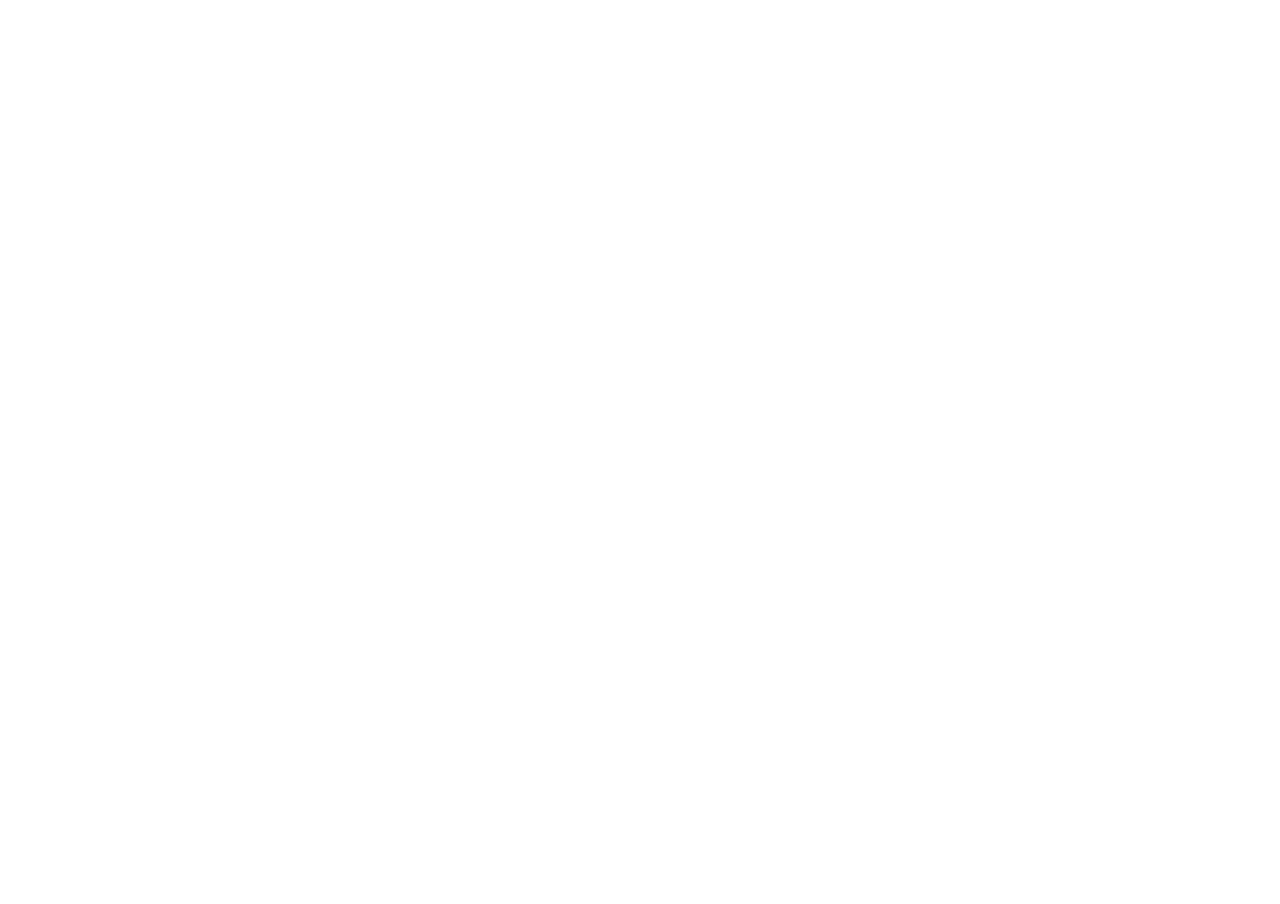
==== Asteroids.html @ 6d8b185a "a" ====
<!DOCTYPE html>
<html>
<head>
	<title>test</title>
</head>
<style type="text/css">
	html, body {
			width: 100%;
			height: 100%;
			margin: 0px;
			overflow: hidden;
	}
	canvas {
		width: 100%;
		height: 100%;
	}
</style>
<body>
<canvas id="canvas" onmousemove="updateMouseCoordinates(event)" onkeypress="keyPressed(event)" onclick="mouseClick()"> </canvas>
<script type="text/javascript" src="./Utils.js"></script>
<script type="text/javascript" src="./Collisions.js"></script>
<script type="text/javascript" src="./Elements.js"></script>
<script type="text/javascript">
	var canvas = document.getElementById("canvas");
	var ctx = canvas.getContext("2d");

	canvas.width = window.innerWidth;
	canvas.height = window.innerHeight;

	var mousePoint = new point(0, 0); //conterrà la posizione del mouse
	var gameState = null;	//stato del gioco
	var keyPressed;
	var title = null;	//titolo del gioco
	var levelRect = null;	//rettangolo del livello
	var backButton = null;
	var levelNumber = 1;	//numero del livello corrente
	var currentLevel = null;	//nome del livello corrente
	var firstLevel = 1;	//numero del primo livello
	var lastLevel = 10; //numero dell'ultimo livello
	var polygons = [];
	var maxOpeningPolygons = 3;
	var maxLevelsPolygons = 2;
	var myBall = null;
	var animation = null;
	var backgroundColor = new color(10, 10, 10).makeColor(1);

	clearArea();
	//imposto primo stato di gioco
	changeGameState("opening");

	//aggiorna la dimensioni dell'area
	window.onresize = function resize() {
		canvas.width = window.innerWidth;
		canvas.height = window.innerHeight;
		//applica le modifiche
		changeGameState(gameState);
	}

	/*
	cambia lo stato del gioco
	*/
	function changeGameState(newState) {
		gameState = newState;
		//inizializza gli oggetti
		initializeObjects();
		//disegna gli oggetti
		startAnimation();
	}

	/*
	pulisce l'area di gioco
	*/
	function clearArea() {
		ctx.clearRect(0, 0, canvas.width, canvas.height);
		ctx.fillStyle = backgroundColor;
		ctx.fillRect(0, 0, canvas.width, canvas.height);
	}

	/*
	disegna l'area e gli elementi di gioco
	*/
	function drawArea() {
		canvas.width = window.innerWidth;
		canvas.height = window.innerHeight;
		//pulisco l'area
		clearArea();
		switch (gameState) {
			case "opening":
				title.setText("Start game");
				polygons[0].drawWithLights(new point(canvas.width/10, canvas.width/10));
				polygons[1].drawWithLights(new point(canvas.width/5, canvas.width/5));
				title.draw(new point(canvas.width*7/16, canvas.height/2), "Serif", false);
				bouncePolygons();
				break;

			case "levels":
				//aggiorno il nome del livello
				currentLevel = "Level "+levelNumber;
				levelName.setText(currentLevel);
				backButton.setText("Back");
				for (var i=0; i<maxLevelsPolygons; i++)
					polygons[i].drawWithLights(new point(canvas.width/10+i*10, canvas.width/10+i*20));
				levelName.draw(new point(canvas.width*15/34, canvas.height*4/5), "Serif");
				backButton.draw(new point(canvas.width/20, canvas.height/15), "Serif");
				levelRect.drawWithLights(new point(canvas.width/6, canvas.height/8));
				levelRect.drawArrowsWithLights();
				bouncePolygons();
				break;
			case "playing":
				polygons[0].drawWithLights(new point(canvas.width*8/9, canvas.height/2));
				myBall.drawWithLights();
				for (var i=0; i<polygons.length; i++) {
					if (detectCircleShapeCollision(myBall, polygons[i])) {
						console.log("true");
						myBall.vx = -myBall.vx;
						myBall.vy = -myBall.vy;
					}
				}
				break;
		}
	}

	/*
	inizializza gli oggetti
	*/
	function initializeObjects() {
		switch (gameState) {
			case "opening":
				title = new writingsRectangle(canvas.height/20, new color(255, 255, 255), new color(0, 255, 0), "Start game");
				clearPolygons();
				polygons[0] = new polygon(Math.floor(Math.random()*3)+3, Math.random()*20+30, new color(255, 255, 255),
																	new color(50+Math.random()*205, 50+Math.random()*205, 50+Math.random()*205), 0, 1.5, 1.5, 0.5);
				polygons[1] = new polygon(Math.floor(Math.random()*3)+3, Math.random()*20+30, new color(255, 255, 255),
																	new color(50+Math.random()*205, 50+Math.random()*205, 50+Math.random()*205), 0, -1.5, -1.5, 0.5);
				break;
			case "levels":
				//aggiorno il nome del livello
				levelNumber = 1;
				currentLevel = "Level "+levelNumber;
				clearPolygons();
				for (var i=0; i<maxLevelsPolygons; i++)
					polygons[i] = new polygon(Math.floor(Math.random()*3)+3, Math.random()*20+30, new color(255, 255, 255),
																		new color(50+Math.random()*205, 50+Math.random()*205, 50+Math.random()*205), 0, Math.random()*2.5, Math.random()*1.5, Math.random());
				levelName = new writingsRectangle(canvas.height/20, new color(255, 255, 255), new color(0, 255, 255), currentLevel);
				backButton = new writingsRectangle(canvas.height/20, new color(255, 255, 255), new color(0, 255, 255), "Back");
				levelRect = new roundRectangle(canvas.width*2/3, canvas.height*1/2, new color(255, 0, 255));
				break;
			case "playing":
				clearPolygons();
				polygons[0] = new polygon(6, 60, new color(255, 255, 255), new color(200-20, 0+10, 255), 0, 0, 0, 0);
				myBall = new ball(new point(canvas.width*5/6, canvas.height/4), 40, new color(255, 255, 255), new color(0, 255, 0), 4, 4);
				break;
		}
	}

	/*
	avvia le animazioni
	*/
	function startAnimation() {
		clearInterval(animation);
		switch (gameState) {
			case "opening":
				animation = setInterval(drawArea, 20);
				break;
			case "levels":
				animation = setInterval(drawArea, 20);
				break;
			case "playing":
				animation = setInterval(drawArea, 20);
 				break;
		}
	}

	/*
	salva l'ultimo tasto premuto
	*/
	function keyPressed(event) {
		keyPressed = event.keyCode();
	}

	/*
	aggiorna la posizione del muose quando si muove
	*/
	function updateMouseCoordinates(event) {
		mousePoint = new point(event.clientX, event.clientY);
	}

	/*
	Gestisce l'evento mouseClick
	*/
	function mouseClick() {
		switch(gameState) {
			case "opening":
				//con il click su "Start game" passo ai livelli
				if (mouseInRectangle(title)) {
					changeGameState("levels");
				}
			break;
			case "levels":
				//click sulla freccia di sinistra, passa al livello precedente
				if (mouseInTriangle(levelRect.leftp1, levelRect.leftp2, levelRect.leftp3)) {
					if (levelNumber > firstLevel) {
						levelNumber--;
						updateArrows();
						drawArea();
					}
				}
				//click sulla freccia di destra, passa al prossimo livello
				else if (mouseInTriangle(levelRect.rightp1, levelRect.rightp2, levelRect.rightp3)) {
					if (levelNumber < lastLevel) {
						levelNumber++;
						updateArrows();
						drawArea();
					}
				}
				//click sul bottone back
				else if (mouseInRectangle(backButton)) {
					changeGameState("opening");
				}
				else if (mouseInRectangle(levelName) || mouseInRectangle(levelRect)) {
				 	changeGameState("playing");
				}
				break;
			case "playing":
				break
		}
	}

	function clearPolygons() {
		polygons = null;
		polygons = [];
	}
</script>
</body>
</html>
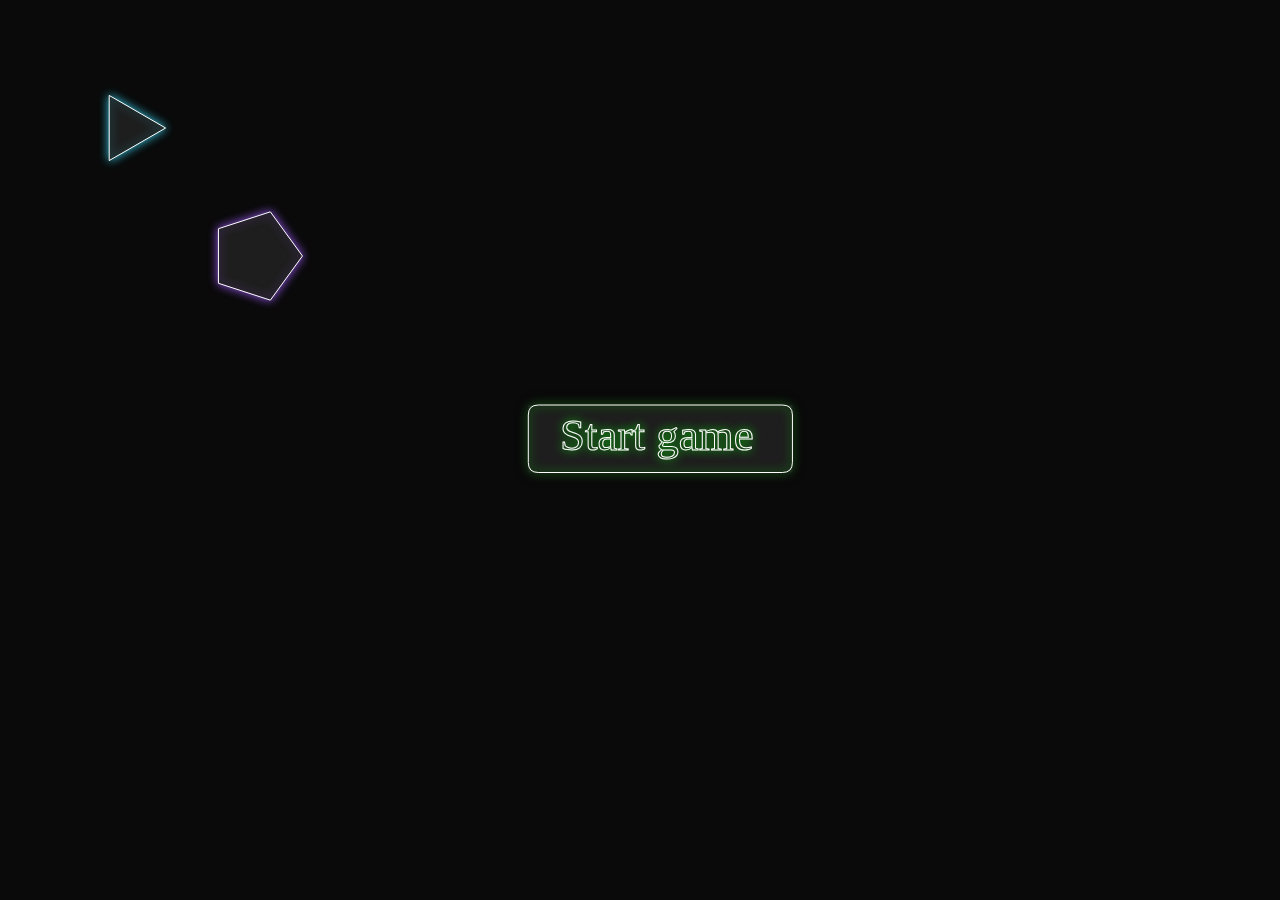
==== commit db00075e: "minor" ====
--- a/Asteroids.html
+++ b/Asteroids.html
@@ -3,6 +3,7 @@
 <head>
 	<title>test</title>
 </head>
+<meta charset="utf-8"/>
 <style type="text/css">
 	html, body {
 			width: 100%;
@@ -16,13 +17,14 @@
 	}
 </style>
 <body>
-<canvas id="canvas" onmousemove="updateMouseCoordinates(event)" onkeypress="keyPressed(event)" onclick="mouseClick()"> </canvas>
+<canvas id="canvas" onmousemove="mouseMove(event)" onkeydown="keyPressed(event)" onclick="mouseClick()" onmousedown="mouseDown()" onmouseup="mouseUp()"> </canvas>
 <script type="text/javascript" src="./Utils.js"></script>
 <script type="text/javascript" src="./Collisions.js"></script>
 <script type="text/javascript" src="./Elements.js"></script>
 <script type="text/javascript">
 	var canvas = document.getElementById("canvas");
 	var ctx = canvas.getContext("2d");
+	document.onkeydown = keyPressed;
 
 	canvas.width = window.innerWidth;
 	canvas.height = window.innerHeight;
@@ -42,7 +44,12 @@
 	var maxLevelsPolygons = 2;
 	var myBall = null;
 	var animation = null;
-	var backgroundColor = new color(10, 10, 10).makeColor(1);
+	var backgroundColor = new color(30, 30, 30).makeColor(1);
+	var backgroundColor2 = new color(10, 10, 10).makeColor(1);
+	var gravity = 0;
+	var bounce = -0.6;
+	var ballClicked = false;
+	var shotPoint = null;
 
 	clearArea();
 	//imposto primo stato di gioco
@@ -72,7 +79,7 @@
 	*/
 	function clearArea() {
 		ctx.clearRect(0, 0, canvas.width, canvas.height);
-		ctx.fillStyle = backgroundColor;
+		ctx.fillStyle = backgroundColor2;
 		ctx.fillRect(0, 0, canvas.width, canvas.height);
 	}
 
@@ -110,10 +117,11 @@
 				polygons[0].drawWithLights(new point(canvas.width*8/9, canvas.height/2));
 				myBall.drawWithLights();
 				for (var i=0; i<polygons.length; i++) {
+					console.log(detectCircleShapeCollision(myBall, polygons[i]));
 					if (detectCircleShapeCollision(myBall, polygons[i])) {
-						console.log("true");
 						myBall.vx = -myBall.vx;
 						myBall.vy = -myBall.vy;
+						//applyBonus(myBall, polygons[i]);
 					}
 				}
 				break;
@@ -129,9 +137,9 @@
 				title = new writingsRectangle(canvas.height/20, new color(255, 255, 255), new color(0, 255, 0), "Start game");
 				clearPolygons();
 				polygons[0] = new polygon(Math.floor(Math.random()*3)+3, Math.random()*20+30, new color(255, 255, 255),
-																	new color(50+Math.random()*205, 50+Math.random()*205, 50+Math.random()*205), 0, 1.5, 1.5, 0.5);
+																	new color(50+Math.random()*205, 50+Math.random()*205, 50+Math.random()*205), 0, 1.5, 1.5, 0.5, 1, false);
 				polygons[1] = new polygon(Math.floor(Math.random()*3)+3, Math.random()*20+30, new color(255, 255, 255),
-																	new color(50+Math.random()*205, 50+Math.random()*205, 50+Math.random()*205), 0, -1.5, -1.5, 0.5);
+																	new color(50+Math.random()*205, 50+Math.random()*205, 50+Math.random()*205), 0, -1.5, -1.5, 0.5, 1, false);
 				break;
 			case "levels":
 				//aggiorno il nome del livello
@@ -140,15 +148,15 @@
 				clearPolygons();
 				for (var i=0; i<maxLevelsPolygons; i++)
 					polygons[i] = new polygon(Math.floor(Math.random()*3)+3, Math.random()*20+30, new color(255, 255, 255),
-																		new color(50+Math.random()*205, 50+Math.random()*205, 50+Math.random()*205), 0, Math.random()*2.5, Math.random()*1.5, Math.random());
+																		new color(50+Math.random()*205, 50+Math.random()*205, 50+Math.random()*205), 0, Math.random()*2.5, Math.random()*1.5, Math.random(), 1, false);
 				levelName = new writingsRectangle(canvas.height/20, new color(255, 255, 255), new color(0, 255, 255), currentLevel);
 				backButton = new writingsRectangle(canvas.height/20, new color(255, 255, 255), new color(0, 255, 255), "Back");
 				levelRect = new roundRectangle(canvas.width*2/3, canvas.height*1/2, new color(255, 0, 255));
 				break;
 			case "playing":
 				clearPolygons();
-				polygons[0] = new polygon(6, 60, new color(255, 255, 255), new color(200-20, 0+10, 255), 0, 0, 0, 0);
-				myBall = new ball(new point(canvas.width*5/6, canvas.height/4), 40, new color(255, 255, 255), new color(0, 255, 0), 4, 4);
+				polygons[0] = new polygon(6, 60, new color(255, 255, 255), new color(200-20, 0+10, 255), 0, 0, 0, 0, 1.5, true);
+				myBall = new ball(new point(canvas.width/2, canvas.height*9/10), 25, new color(255, 255, 255), new color(0, 255, 0), 0, 0);
 				break;
 		}
 	}
@@ -160,7 +168,7 @@
 		clearInterval(animation);
 		switch (gameState) {
 			case "opening":
-				animation = setInterval(drawArea, 20);
+				animation = setInterval(drawArea, 10);
 				break;
 			case "levels":
 				animation = setInterval(drawArea, 20);
@@ -175,7 +183,32 @@
 	salva l'ultimo tasto premuto
 	*/
 	function keyPressed(event) {
-		keyPressed = event.keyCode();
+		key = event.keyCode;
+		if (gameState == "opening") {
+			if (key == 13)
+				changeGameState("levels");
+		}
+		if (gameState == "levels") {
+			switch(key) {
+				case 37: //left arrow
+					if (levelNumber > firstLevel) {
+						levelNumber --;
+						updateArrows();
+						drawArea();
+					}
+					break;
+				case 39: //right arrow
+					if (levelNumber < lastLevel) {
+						levelNumber++;
+						updateArrows();
+						drawArea();
+					}
+					break;
+				case 13:
+					changeGameState("playing");
+					break;
+			}
+		}
 	}
 
 	/*
@@ -221,9 +254,31 @@
 				 	changeGameState("playing");
 				}
 				break;
-			case "playing":
-				break
-		}
+		}
+	}
+
+	function mouseDown() {
+		if (gameState == "playing") {
+			if (mouseInCircle(myBall)) {
+				ballClicked = true;
+			}
+			myBall.line = true;
+		}
+	}
+
+	function mouseUp() {
+		if (gameState == "playing") {
+			ballClicked = false;
+			shotPoint = mousePoint;
+			var d = distance(shotPoint, myBall.center)/4;
+			var m = -(shotPoint.y - myBall.center.y)/(shotPoint.x - myBall.center.x);
+			myBall.setSpeed(d*m, d);
+			myBall.line = false;
+		}
+	}
+
+	function mouseMove(event) {
+		updateMouseCoordinates(event);
 	}
 
 	function clearPolygons() {
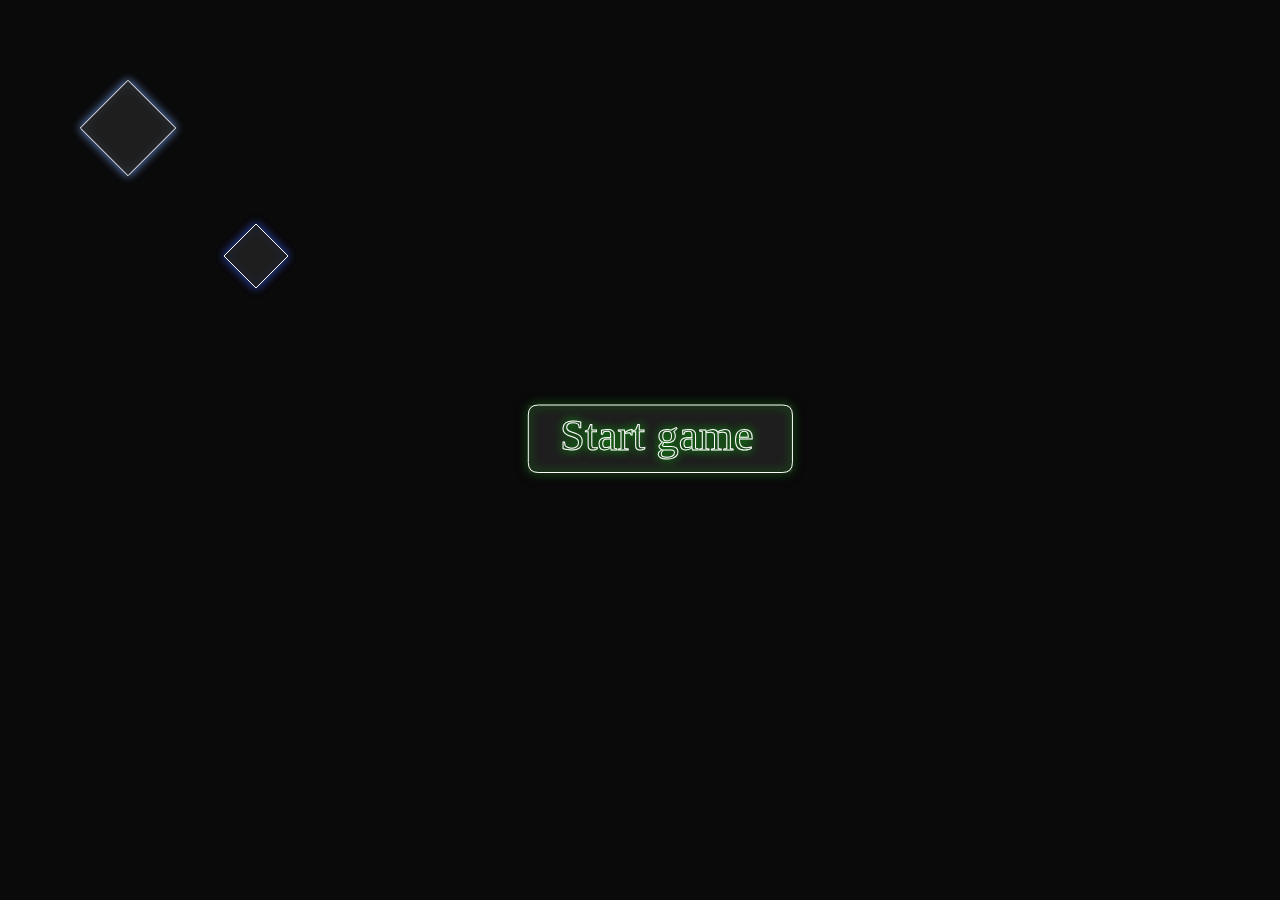
==== commit 35b67bc2: "throw" ====
--- a/Asteroids.html
+++ b/Asteroids.html
@@ -114,8 +114,10 @@
 				bouncePolygons();
 				break;
 			case "playing":
+				myBall.drawWithLights();
 				polygons[0].drawWithLights(new point(canvas.width*8/9, canvas.height/2));
-				myBall.drawWithLights();
+				polygons[1].drawWithLights(new point(canvas.width*2/9, canvas.height/3));
+
 				for (var i=0; i<polygons.length; i++) {
 					console.log(detectCircleShapeCollision(myBall, polygons[i]));
 					if (detectCircleShapeCollision(myBall, polygons[i])) {
@@ -156,6 +158,7 @@
 			case "playing":
 				clearPolygons();
 				polygons[0] = new polygon(6, 60, new color(255, 255, 255), new color(200-20, 0+10, 255), 0, 0, 0, 0, 1.5, true);
+				polygons[1] = new polygon(6, 50, new color(255, 255, 255), new color(255, 0, 0), 0, 0, 0, 0, 1.5, true);
 				myBall = new ball(new point(canvas.width/2, canvas.height*9/10), 25, new color(255, 255, 255), new color(0, 255, 0), 0, 0);
 				break;
 		}
@@ -258,8 +261,9 @@
 	}
 
 	function mouseDown() {
+		console.log("down");
 		if (gameState == "playing") {
-			if (mouseInCircle(myBall)) {
+			if (mouseInCircle(myBall.center, myBall.radius)) {
 				ballClicked = true;
 			}
 			myBall.line = true;
@@ -267,12 +271,15 @@
 	}
 
 	function mouseUp() {
+		console.log("up"+ballClicked);
 		if (gameState == "playing") {
-			ballClicked = false;
-			shotPoint = mousePoint;
-			var d = distance(shotPoint, myBall.center)/4;
-			var m = -(shotPoint.y - myBall.center.y)/(shotPoint.x - myBall.center.x);
-			myBall.setSpeed(d*m, d);
+			if (ballClicked == true) {
+				shotPoint = mousePoint;
+				var d = distance(shotPoint, myBall.center)/4;
+				var m = -(shotPoint.y - myBall.center.y)/(shotPoint.x - myBall.center.x);
+				myBall.setSpeed(d*m, d);
+				ballClicked = false;
+			}
 			myBall.line = false;
 		}
 	}
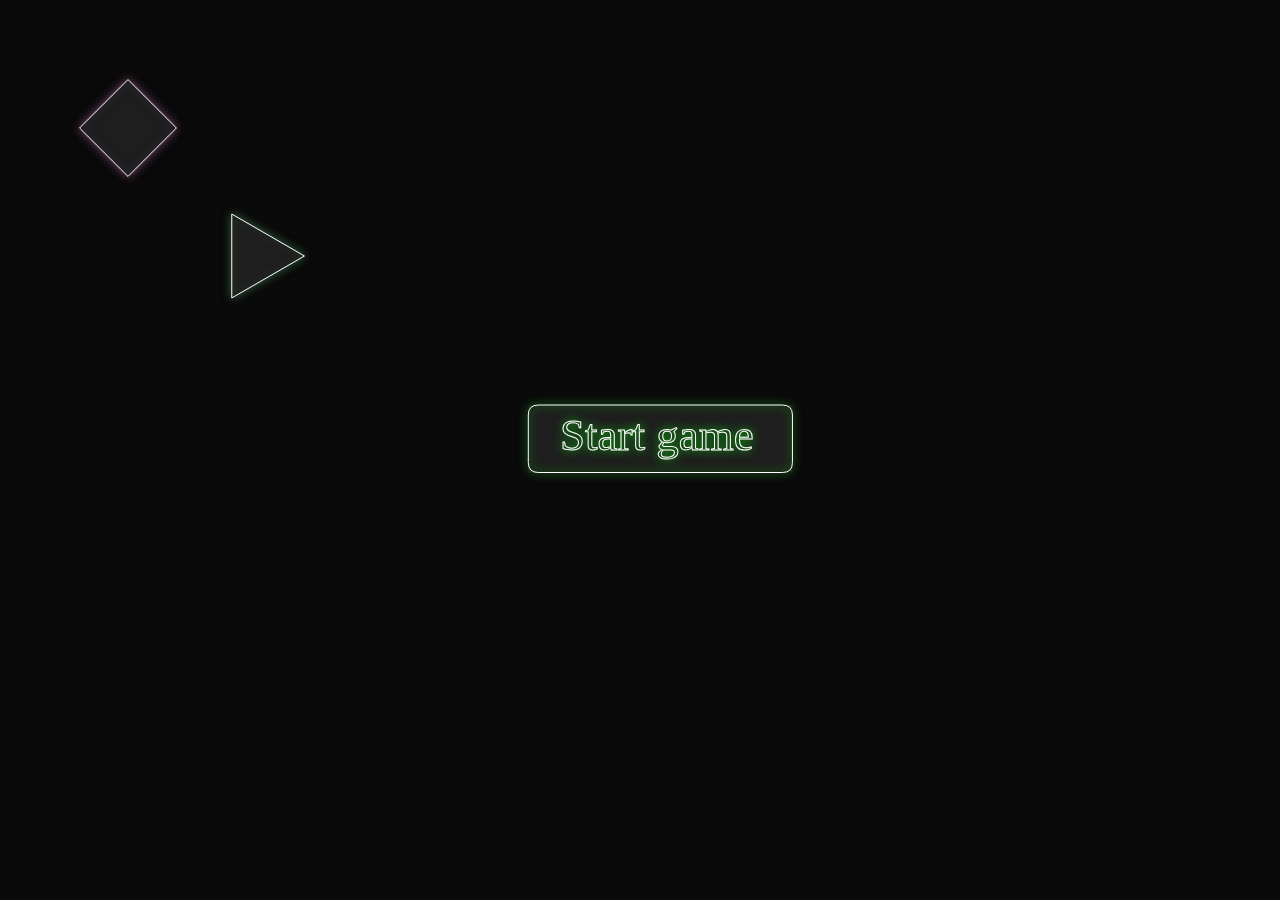
==== commit b4cd5fb3: "right direction" ====
--- a/Asteroids.html
+++ b/Asteroids.html
@@ -261,7 +261,6 @@
 	}
 
 	function mouseDown() {
-		console.log("down");
 		if (gameState == "playing") {
 			if (mouseInCircle(myBall.center, myBall.radius)) {
 				ballClicked = true;
@@ -271,13 +270,12 @@
 	}
 
 	function mouseUp() {
-		console.log("up"+ballClicked);
 		if (gameState == "playing") {
 			if (ballClicked == true) {
 				shotPoint = mousePoint;
-				var d = distance(shotPoint, myBall.center)/4;
-				var m = -(shotPoint.y - myBall.center.y)/(shotPoint.x - myBall.center.x);
-				myBall.setSpeed(d*m, d);
+				var vx = shotPoint.x - myBall.center.x;
+				var vy = shotPoint.y - myBall.center.y;
+				myBall.setSpeed(-vx, -vy);
 				ballClicked = false;
 			}
 			myBall.line = false;
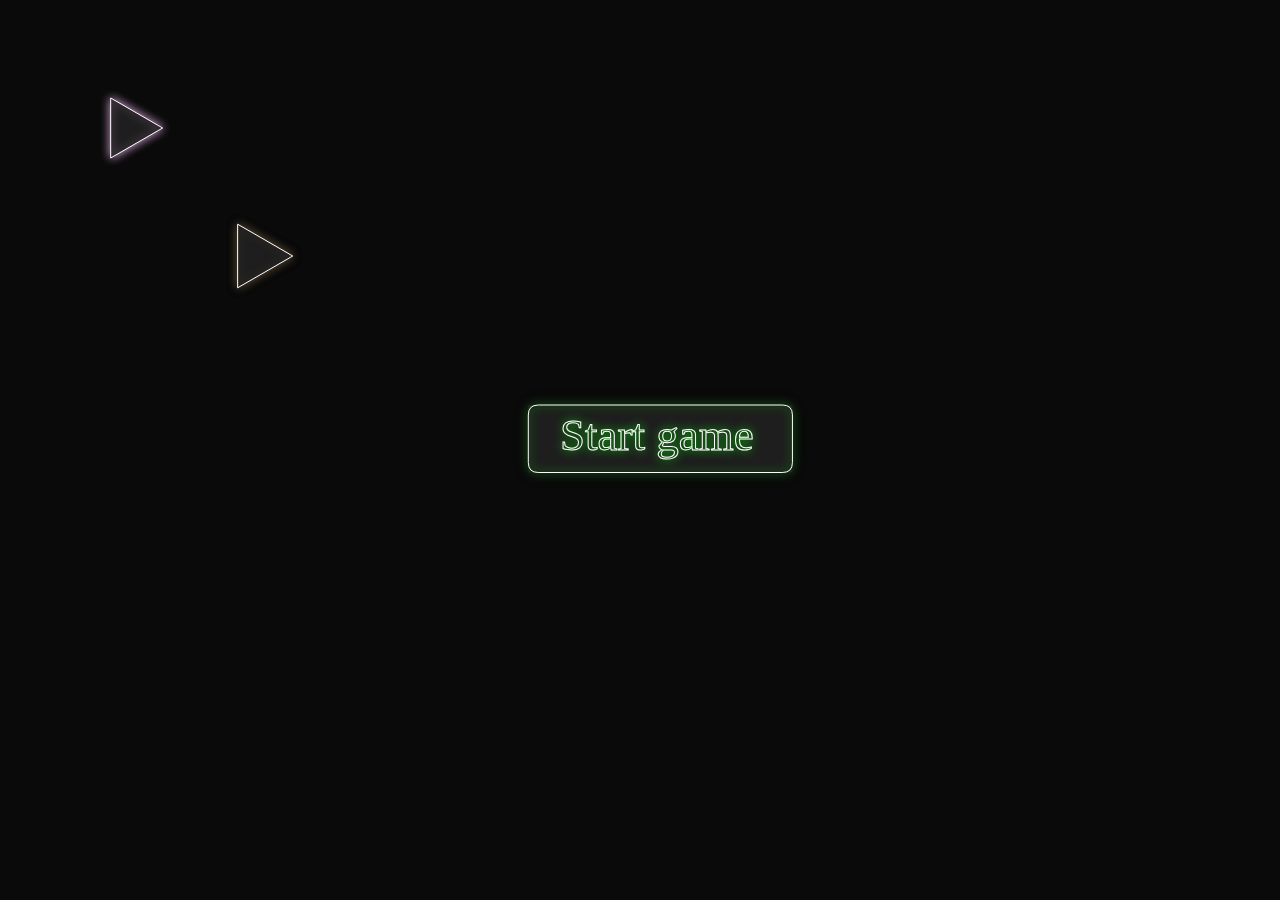
==== commit 3e698a09: "smooth" ====
--- a/Asteroids.html
+++ b/Asteroids.html
@@ -275,8 +275,9 @@
 				shotPoint = mousePoint;
 				var vx = shotPoint.x - myBall.center.x;
 				var vy = shotPoint.y - myBall.center.y;
-				myBall.setSpeed(-vx, -vy);
+				myBall.setSpeed(-vx/2, -vy/2);
 				ballClicked = false;
+				gravity = 1;
 			}
 			myBall.line = false;
 		}
